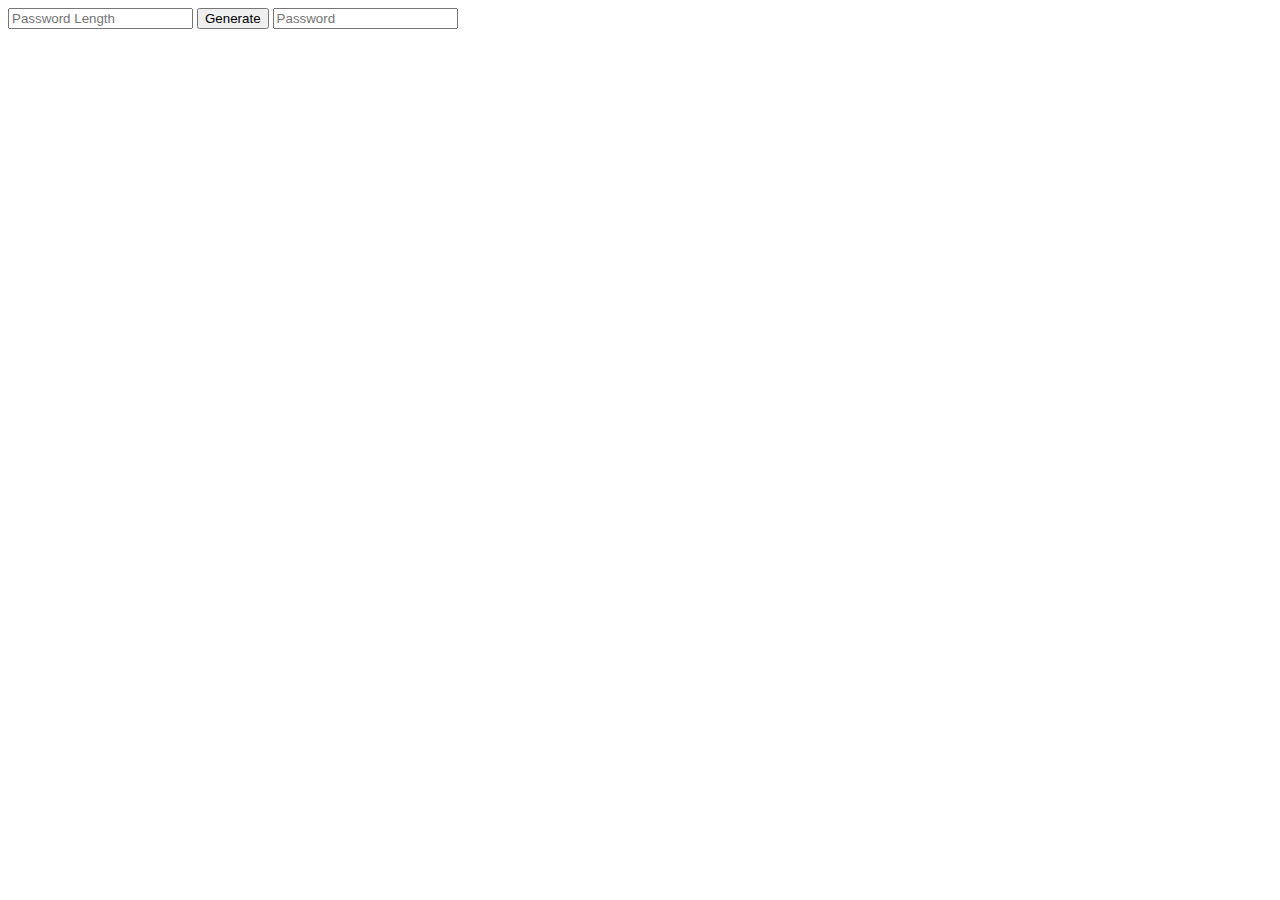
==== Random_password_generator.html @ d5bc6781 "Create Random_password_generator.html" ====
<!DOCTYPE html>
<html>
<title>Random Password Generator</title>
<head>
<style>
//Styles
</style>
<script>
function generate(){
	var len = document.getElementById("len").value;
	var characters = "ABCDEFGHIJKLMNOPQRSTUVWXYZabcdefghijklmnopqrstuvwxyz0123456789";
	var password = '';
	for(i=0;i<len;i++){
		password += characters.charAt(Math.floor(Math.random()*characters.length));
	}
	
	document.getElementById("password").value=password;
}
window.addEventListener("load",function(){
	alert("Welcome to Random Password Generator");
	var button = document.getElementById("generate_button");
	button.addEventListener("click",generate);
});
</script>
</head>
<body>
<input type="text" id="len" placeholder="Password Length"/>
<button id="generate_button">Generate</button>
<input type="text" id="password" placeholder="Password"/>
</body>
</html>
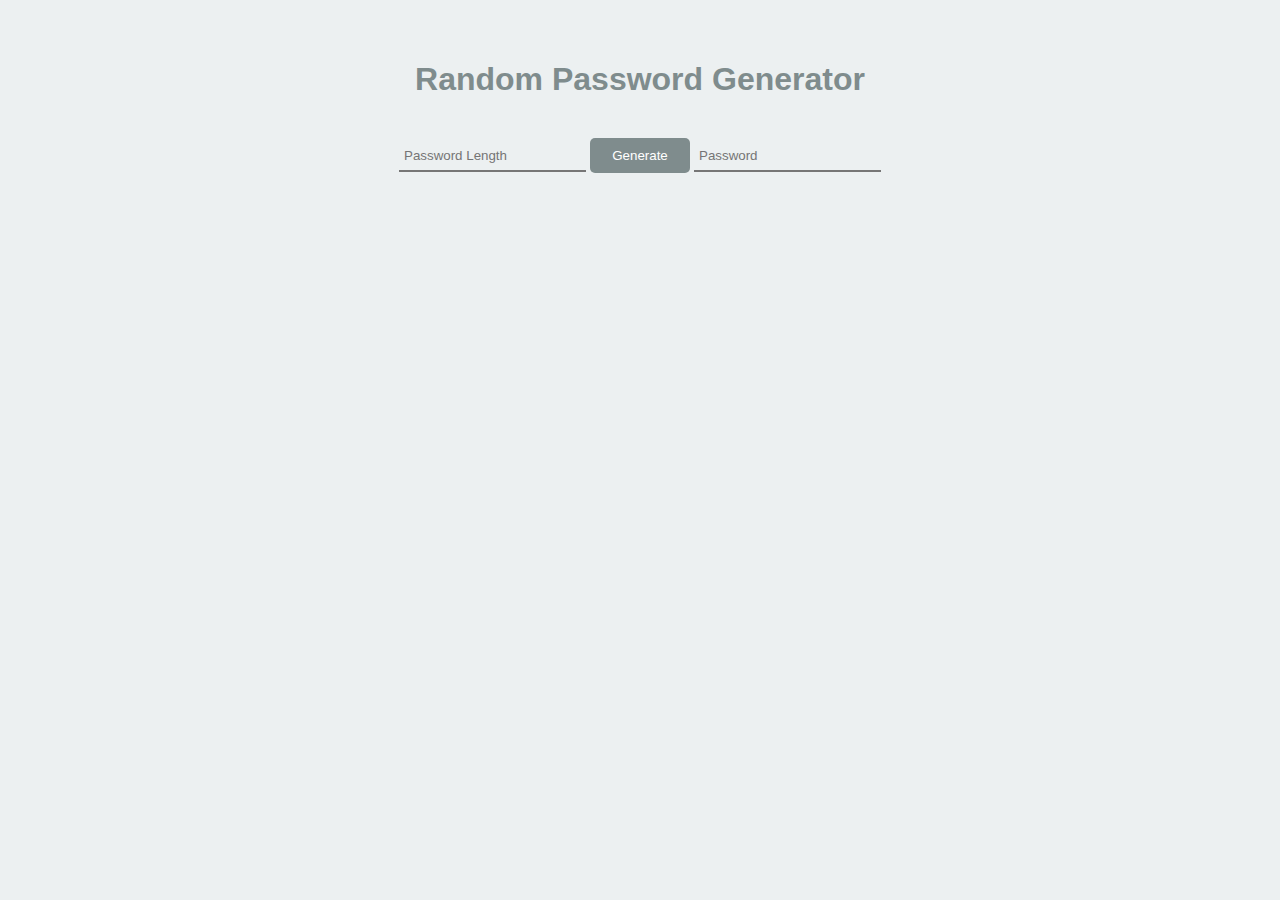
==== commit 37f2163f: "Update Random_password_generator.html" ====
--- a/Random_password_generator.html
+++ b/Random_password_generator.html
@@ -1,20 +1,64 @@
 <!DOCTYPE html>
 <html>
+<head>
 <title>Random Password Generator</title>
-<head>
 <style>
-//Styles
+body{
+	background-color: #ecf0f1;
+}
+div{
+	margin: 10px;
+	color: #7f8c8d;
+	padding-top: 30px;
+	justify-content: center;
+	text-align: center;
+}
+h1{
+	font-family: sans-serif;
+	font-weight: 20px;
+	text-align: center;
+}
+button{
+	background-color: #7f8c8d;
+	color: white;
+	height: 35px;
+	width: 100px;
+	padding: 5px;
+	border: 0px;
+	border-radius: 5px;
+	cursor: pointer;
+}
+input{
+	width: auto;
+	height: 20px;
+	color: #7f8c8d;
+	background-color: #ecf0f1;
+	padding: 5px; 
+	//border-style: solid;
+	border-left: 0px solid grey;
+	border-right: 0px solid grey;
+	border-top: 0px solid grey;
+	border-bottom-style: solid;
+}
+input:focus{
+	box-shadow: 2px 2px 2px 2px #bdc3c7;
+}
 </style>
 <script>
 function generate(){
 	var len = document.getElementById("len").value;
 	var characters = "ABCDEFGHIJKLMNOPQRSTUVWXYZabcdefghijklmnopqrstuvwxyz0123456789";
 	var password = '';
-	for(i=0;i<len;i++){
-		password += characters.charAt(Math.floor(Math.random()*characters.length));
+	if(len==0){
+		alert("Enter the length of the password");
 	}
-	
-	document.getElementById("password").value=password;
+	else{
+		for(i=0;i<len;i++){
+			password += characters.charAt(Math.floor(Math.random()*characters.length));
+		}
+		
+		document.getElementById("password").value=password;
+	}
 }
 window.addEventListener("load",function(){
 	alert("Welcome to Random Password Generator");
@@ -24,8 +68,12 @@
 </script>
 </head>
 <body>
-<input type="text" id="len" placeholder="Password Length"/>
-<button id="generate_button">Generate</button>
-<input type="text" id="password" placeholder="Password"/>
+<div id="content">
+	<h1>Random Password Generator</h1><br>
+	<input type="text" id="len" placeholder="Password Length" />
+	<button id="generate_button">Generate</button>
+	<input type="text" id="password" placeholder="Password" readonly="true" />
+</div>
+
 </body>
 </html>
